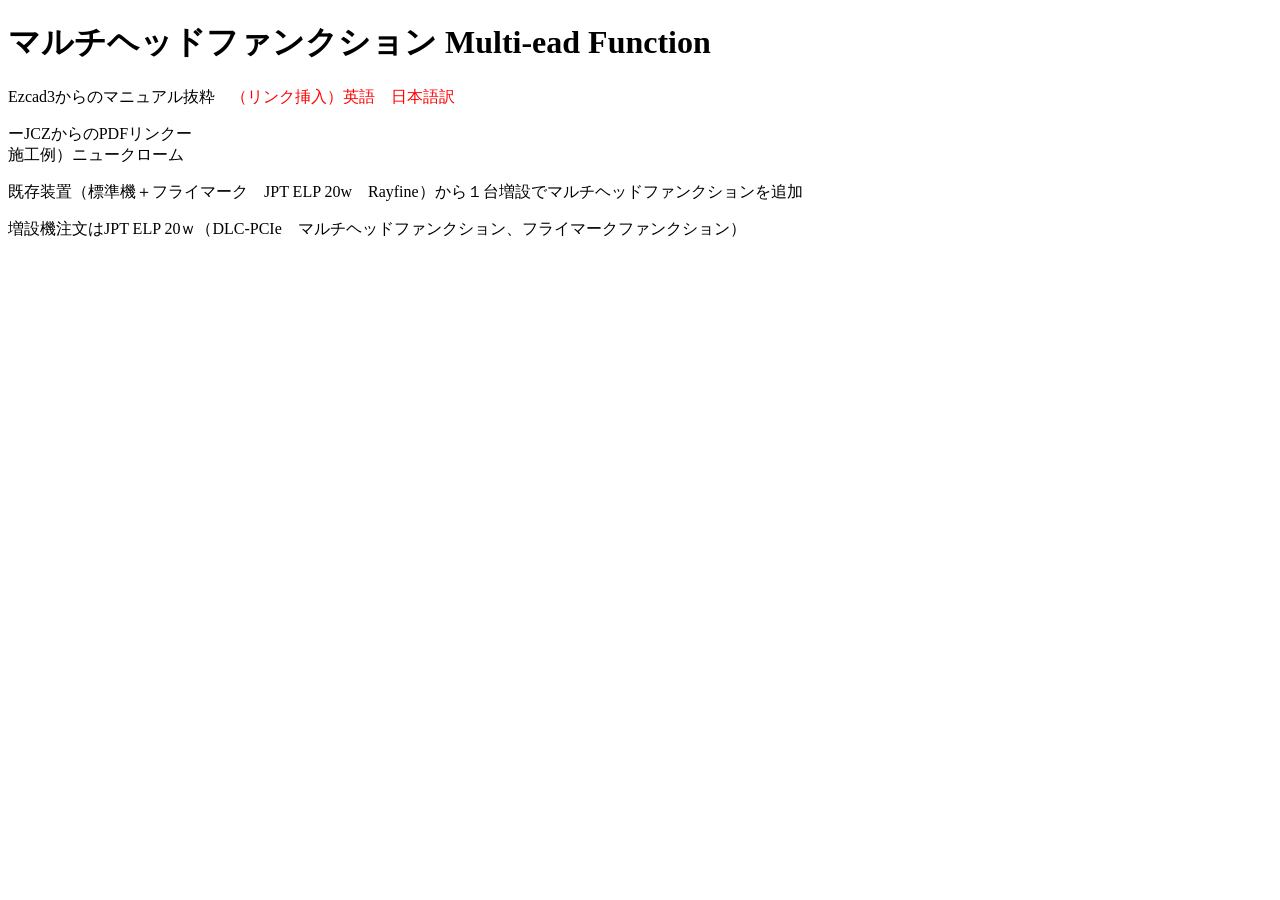
==== html/multiheadfunction.html @ 03101377 "appメニュー追加" ====
<!DOCTYPE html>
<html lang="ja">
<head>
  <meta charset="UTF-8">
  <title>Multi-ead Function</title>
</head>
<body>

<h1>マルチヘッドファンクション Multi-ead Function </h1>

<p>Ezcad3からのマニュアル抜粋　<span style="color: red;">（リンク挿入）英語　日本語訳</span></p>
ーJCZからのPDFリンクー<br>
施工例）ニュークローム<br>
<p>既存装置（標準機＋フライマーク　JPT ELP 20w　Rayfine）から１台増設でマルチヘッドファンクションを追加</p>
増設機注文はJPT ELP 20ｗ（DLC-PCIe　マルチヘッドファンクション、フライマークファンクション）


</body>
</html>
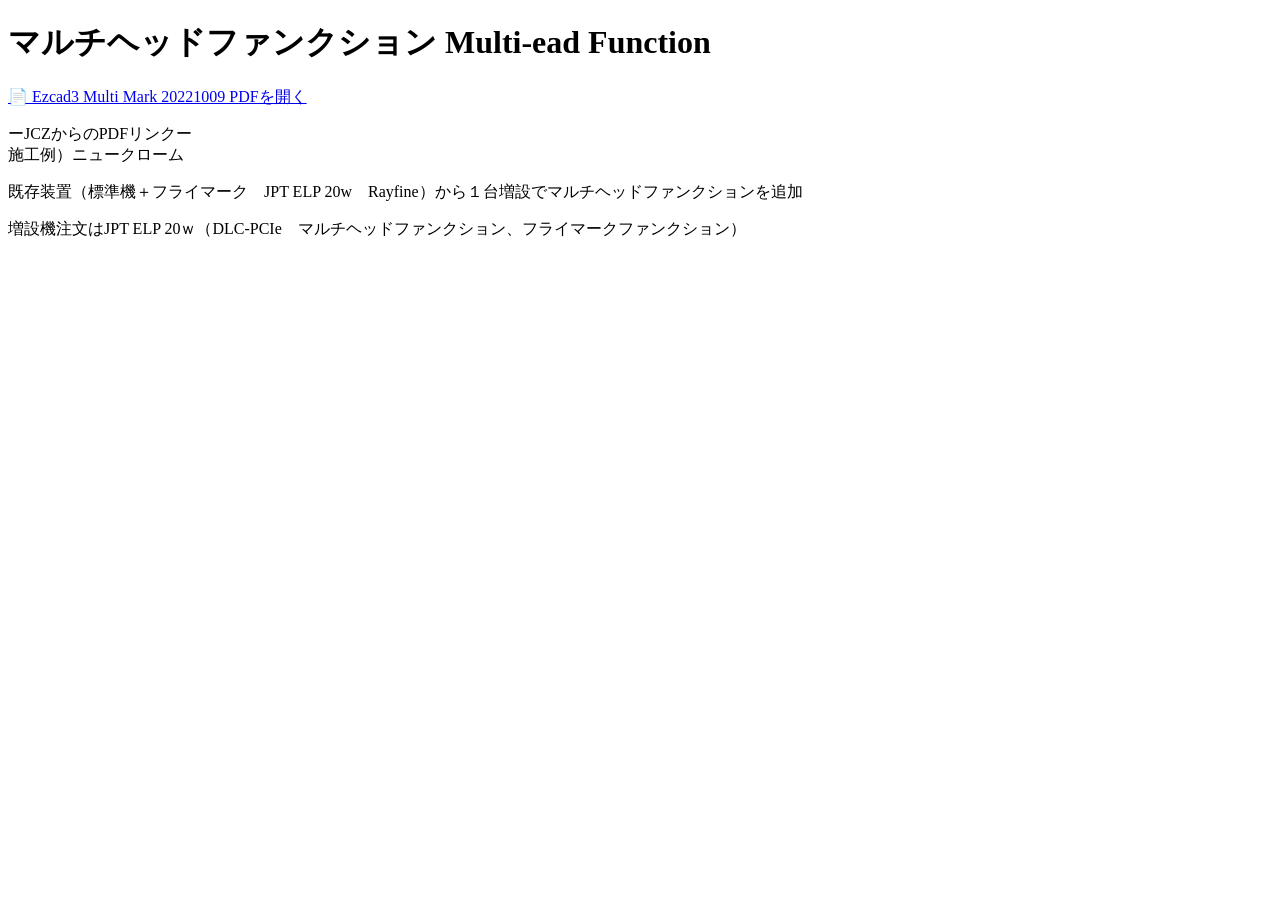
==== commit 5c7662ca: "リンク追加" ====
--- a/html/multiheadfunction.html
+++ b/html/multiheadfunction.html
@@ -8,7 +8,14 @@
 
 <h1>マルチヘッドファンクション Multi-ead Function </h1>
 
-<p>Ezcad3からのマニュアル抜粋　<span style="color: red;">（リンク挿入）英語　日本語訳</span></p>
+<p><a
+    href="../pdf/JCZ/Ezcad3 Multi Mark 20221009.pdf"
+    target="_blank"
+    rel="noopener noreferrer"
+>
+    📄 Ezcad3 Multi Mark 20221009 PDFを開く
+</a>
+</span></p>
 ーJCZからのPDFリンクー<br>
 施工例）ニュークローム<br>
 <p>既存装置（標準機＋フライマーク　JPT ELP 20w　Rayfine）から１台増設でマルチヘッドファンクションを追加</p>
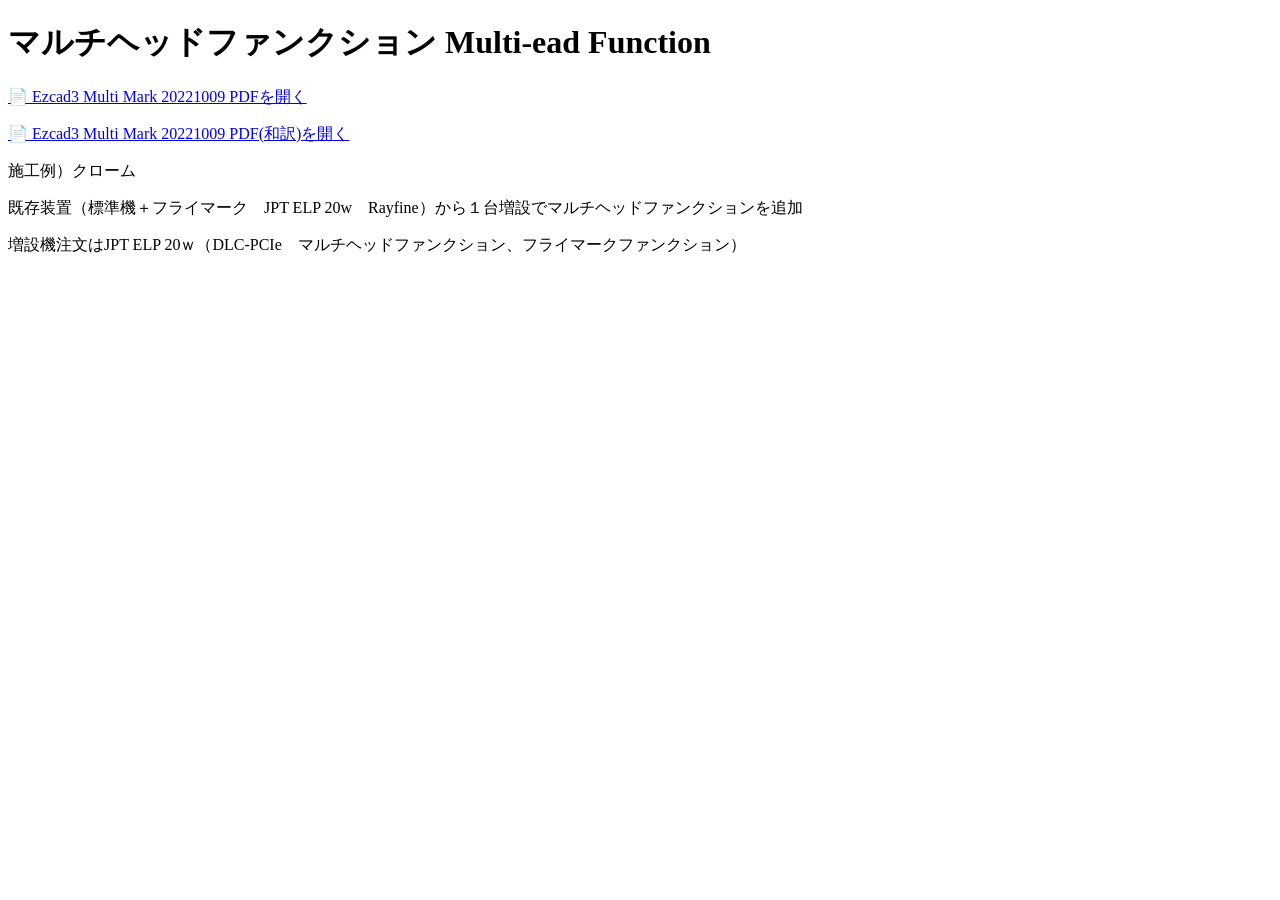
==== commit d99636ab: "リンク追加" ====
--- a/html/multiheadfunction.html
+++ b/html/multiheadfunction.html
@@ -16,8 +16,15 @@
     📄 Ezcad3 Multi Mark 20221009 PDFを開く
 </a>
 </span></p>
-ーJCZからのPDFリンクー<br>
-施工例）ニュークローム<br>
+<p><a
+    href="../pdf/JCZ/Ezcad3 Multi Mark 20221009JP.pdf"
+    target="_blank"
+    rel="noopener noreferrer"
+>
+    📄 Ezcad3 Multi Mark 20221009 PDF(和訳)を開く
+</a>
+</span></p>
+施工例）クローム<br>
 <p>既存装置（標準機＋フライマーク　JPT ELP 20w　Rayfine）から１台増設でマルチヘッドファンクションを追加</p>
 増設機注文はJPT ELP 20ｗ（DLC-PCIe　マルチヘッドファンクション、フライマークファンクション）
 
